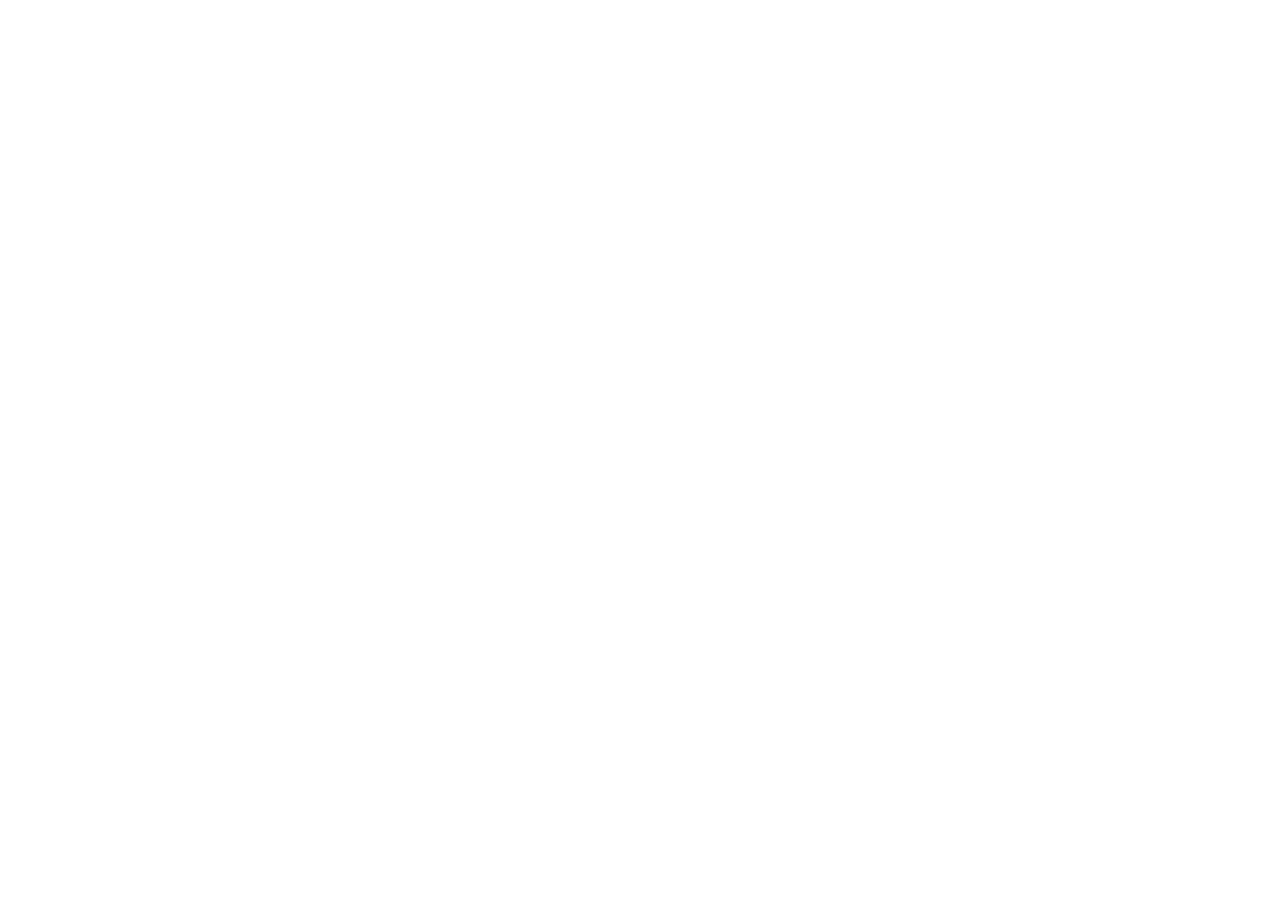
==== LectureDemos/Module6-demo/index.html @ b5e938ac "Added Bootstrap Template" ====
<!DOCTYPE html>
<html lang="en">
<head>
    <meta charset="UTF-8">
    <meta name="viewport" content="width=device-width, initial-scale=1.0">
    <title>Document</title>
    <link href="https://cdn.jsdelivr.net/npm/bootstrap@5.1.3/dist/css/bootstrap.min.css" rel="stylesheet" integrity="sha384-1BmE4kWBq78iYhFldvKuhfTAU6auU8tT94WrHftjDbrCEXSU1oBoqyl2QvZ6jIW3" crossorigin="anonymous">
</head>
<body>
     
</body>
</html>
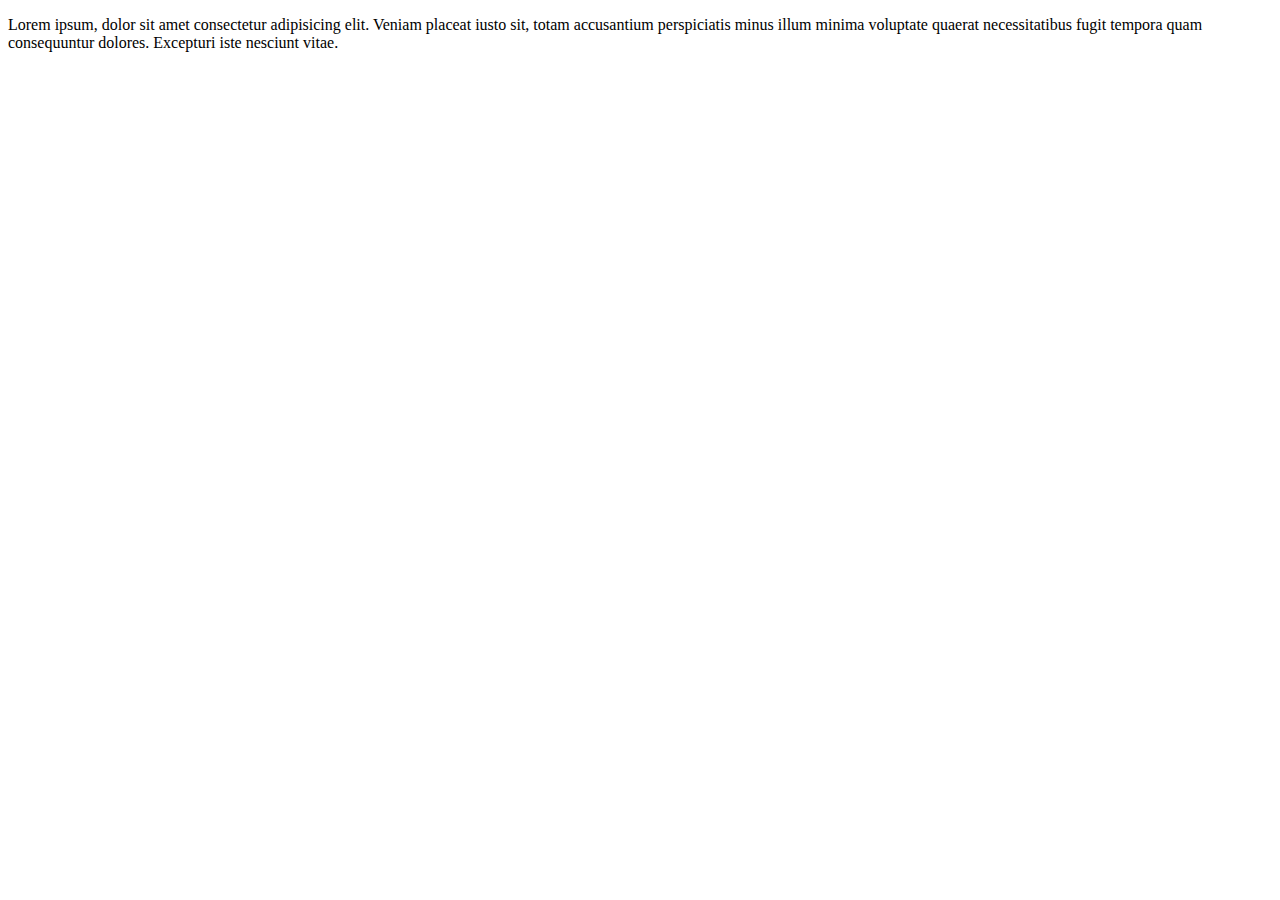
==== commit 5dbeec87: "Updated Notes" ====
--- a/LectureDemos/Module6-demo/index.html
+++ b/LectureDemos/Module6-demo/index.html
@@ -7,6 +7,6 @@
     <link href="https://cdn.jsdelivr.net/npm/bootstrap@5.1.3/dist/css/bootstrap.min.css" rel="stylesheet" integrity="sha384-1BmE4kWBq78iYhFldvKuhfTAU6auU8tT94WrHftjDbrCEXSU1oBoqyl2QvZ6jIW3" crossorigin="anonymous">
 </head>
 <body>
-     
+     <p>Lorem ipsum, dolor sit amet consectetur adipisicing elit. Veniam placeat iusto sit, totam accusantium perspiciatis minus illum minima voluptate quaerat necessitatibus fugit tempora quam consequuntur dolores. Excepturi iste nesciunt vitae.</p>
 </body>
 </html>